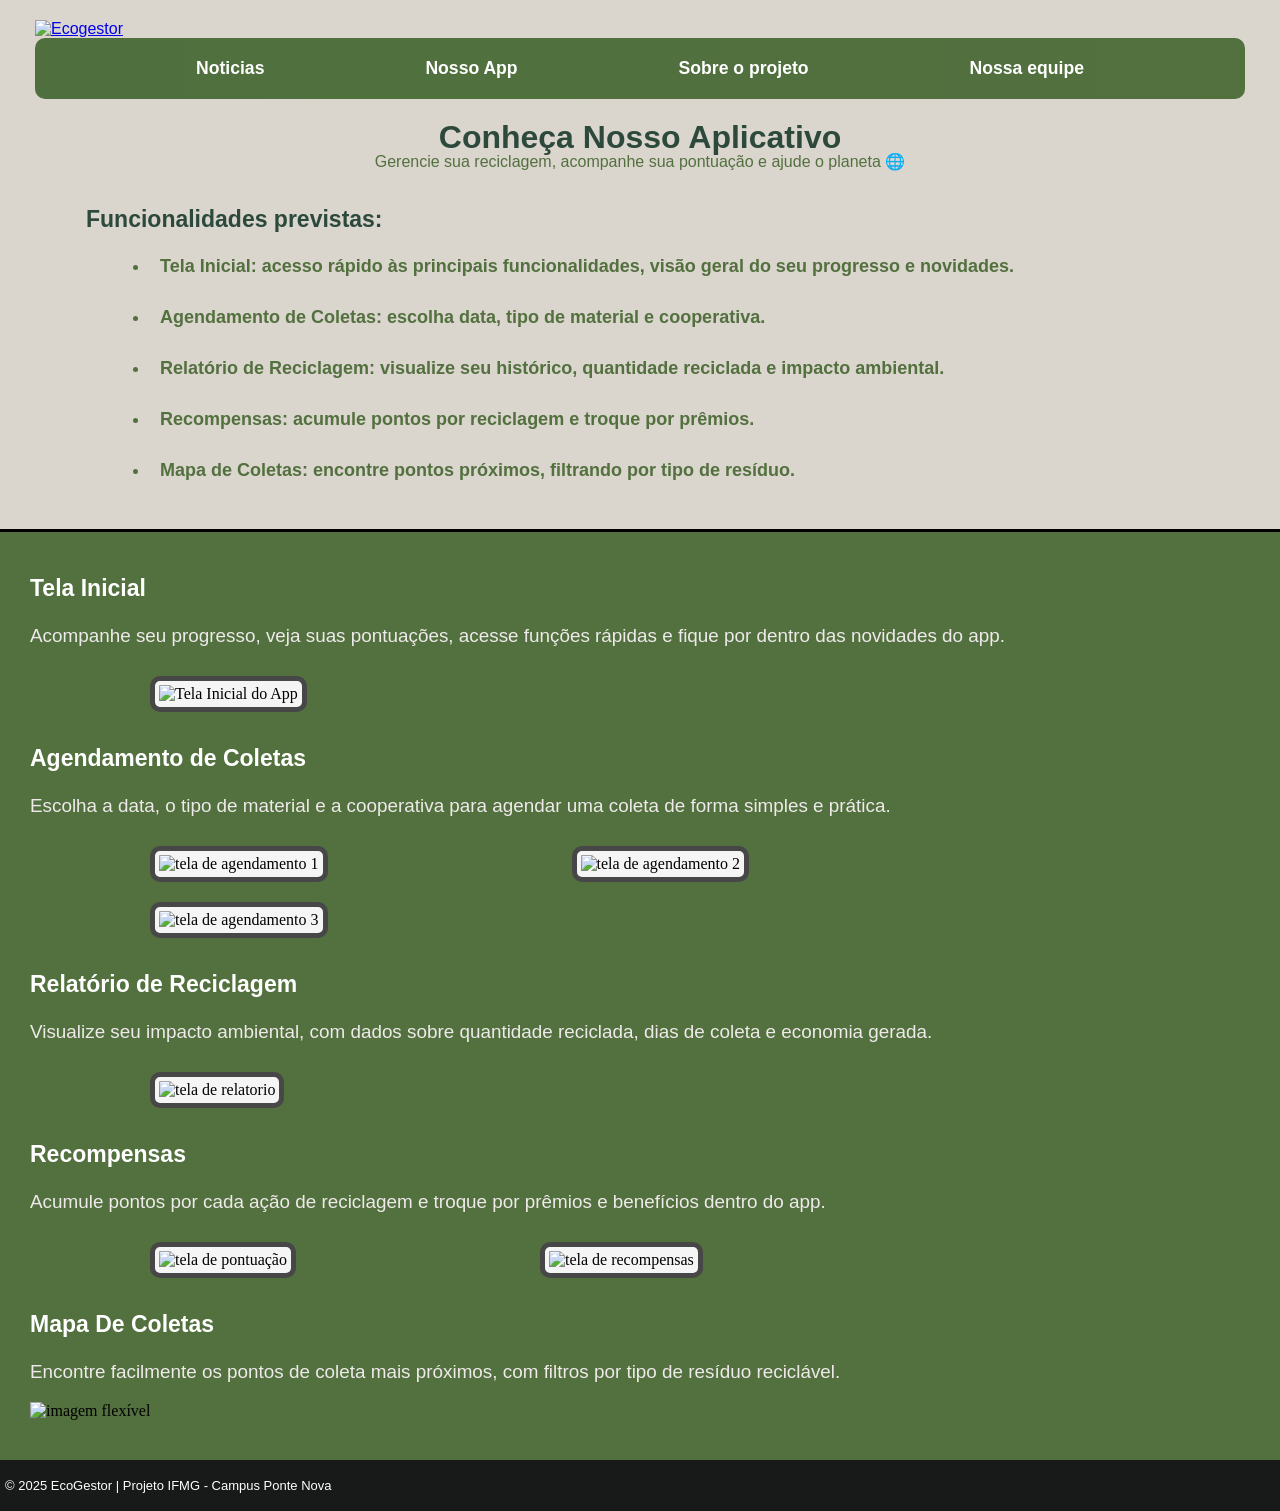
==== html/App.html @ 353aaf05 "Adicionado funcionalidade em JS" ====
<!DOCTYPE html>
<html lang="pt-br">
<head>
    <meta charset="UTF-8">
    <meta name="viewport" content="width=device-width, initial-scale=1.0">
    <title>Conheça Nosso Aplicativo</title>
    <link rel="icon" href="../Imagens/favicon.ico" type="image/x-icon">
    <link rel="stylesheet" href="../style.css" />
</head>
<body>
    <header>
        
    <a href="index.html">
          <img src="../Imagens/logoEco.png" alt="Ecogestor" height="25%" width="25%" />
        </a>
    
    <nav>
        
        <a class="bordadir" href="noticias.html" title="Página Inicial">Noticias</a >
        <a class="bordadir" href="App.html" title="Nosso App">Nosso App</a> 
        <a class="bordadir" href="Sobre.html" title="Nosso App">Sobre o projeto</a> 
        <a href="Contato.html" title="Nosso App">Nossa equipe</a>

    </nav>
    </header>
    
    <main>
        <section>
            
        <section id="Apresentacao">

            <h1>Conheça Nosso Aplicativo</h1>

            <p id="subtextoh1">Gerencie sua reciclagem, acompanhe sua pontuação e ajude o planeta &#127760</p>
            
            <h2>Funcionalidades previstas:</h2>
        <section id="topicos">
            <nav>

                <ul>
                    <li><a href="#Inicio">Tela Inicial:</a> acesso rápido às principais funcionalidades, visão geral do seu progresso e novidades.</li>
                    <li><a href="#Agendamento">Agendamento de Coletas:</a> escolha data, tipo de material e cooperativa.</li>
                    <li><a href="#Relatorio">Relatório de Reciclagem:</a> visualize seu histórico, quantidade reciclada e impacto ambiental.</li>
                    <li><a href="#Recompensa">Recompensas:</a> acumule pontos por reciclagem e troque por prêmios.</li>
                    <li><a href="#Mapa">Mapa de Coletas:</a> encontre pontos próximos, filtrando por tipo de resíduo.</li>
                </ul>
        </section>
        </section>

        </nav>

        <section id="App">

            <h3  id="Inicio">Tela Inicial</h3>
            <p>Acompanhe seu progresso, veja suas pontuações, acesse funções rápidas e fique por dentro das novidades do app.</p>
            <img src="../Imagens/telaprincipal.jpeg" alt="Tela Inicial do App" width="20%">
            <br>

            <h3 id="Agendamento">Agendamento de Coletas</h3>
            <p>Escolha a data, o tipo de material e a cooperativa para agendar uma coleta de forma simples e prática.</p>
            <img src="../Imagens/telaagendamento-1.jpeg" alt="tela de agendamento 1" width="20%">
            <img src="../Imagens/telaagendamento-2.jpeg" alt="tela de agendamento 2" width="20%">
            <img src="../Imagens/telaagendamento-3.jpeg" alt="tela de agendamento 3" width="20%">
            <br>

            <h3 id="Relatorio">Relatório de Reciclagem</h3>
            <p>Visualize seu impacto ambiental, com dados sobre quantidade reciclada, dias de coleta e economia gerada.</p>
            <img src="../Imagens/relatorio.jpeg" alt="tela de relatorio" width="20%">
            <br>

            
            <h3 id="Recompensa">Recompensas</h3>
            <p>Acumule pontos por cada ação de reciclagem e troque por prêmios e benefícios dentro do app.</p>
            <img src="../Imagens/pontuação.jpeg" alt="tela de pontuação" width="20%">
            <img src="../Imagens/recompensas.jpeg" alt="tela de recompensas" width="20%">
            <br>

            <h3 id="Mapa">Mapa De Coletas</h3>
            <p>Encontre facilmente os pontos de coleta mais próximos, com filtros por tipo de resíduo reciclável.</p>
            <picture>
                <source media="(max-width: 750px)" srcset="../imagens_dinamicas/mapa-p.png" type="image/png">
                <source media="(max-width: 1050px)" srcset="../imagens_dinamicas/mapa-m.png" type="image/png">
                <img src="../imagens_dinamicas/mapa-m.png" alt="imagem flexível">
            </picture>
            <br>
            <div id="VSec"><a id="Voltar" href="App.html"><img src="../Imagens/seta.png" alt="seta"></a>
</div>

        </section>

    </main>

    <footer>
        <p>© 2025 EcoGestor | Projeto IFMG - Campus Ponte Nova</p>
    </footer>

    <script>
  const voltar = document.getElementById("Voltar");

  window.addEventListener("scroll", () => {
    if (window.scrollY > 700) {
      voltar.style.display = "block";
    } else {
      voltar.style.display = "none";
    }
  });

  voltar.addEventListener("click", (e) => {
    e.preventDefault();
    window.scrollTo({
      top: 0,
      behavior: "smooth"
    });
  });
</script>

</body>
</html>
---- style.css ----
:root {
      --texto: #53703F;
      --fundo: #DAD5CD ;
      --cor-escura: #181a19;
      --verde-escuro: #2c493c;
      --verde-fundo: #53703F;
}

@import url('https://fonts.googleapis.com/css2?family=Questrial&display=swap');

@font-face {
    font-family: EspionRounded;
    src: url(Fontes/EspionRounded-Regular.ttf);
}
@font-face {
    font-family: OpenSans;
    src: url(Fontes/OpenSans-VariableFont_wdth\,wght.ttf)
}

ul,ol,li,a,a:hover{
    font-family: Questrial, Arial, sans-serif;
}
h2, h3{
    font-family: EspionRounded, Arial, sans-serif;
}
p {
    font-family: Arial, Helvetica, sans-serif;
}
h1 {
    font-family: OpenSans, Arial, sans-serif;
}
/*Cabeçalho e Rodapé*/  

body {
    margin: 0;
    padding: 0;
    background-color: var(--fundo);
}

header {
    padding: 20px 35px;

}
header > img {
    display: block;
    margin: 0px;
}

nav {
    padding: 20px;
}

header nav{
    border-radius: 10px;
    background-image: linear-gradient(to left,#53703F , #4F703E);
    padding: 20px 0px;
    display: flex;
    justify-content: space-evenly;
    flex-wrap: wrap;
    
}

header nav a {
    color: white;
    font-weight: bold;
    font-size: 1.1em;
    text-decoration: none;
}

header nav a:hover {
    color: var(--fundo);
    font-weight: bold;
    text-decoration: none;
    font-size: 1.1em;
    background-color: hsla(120, 89%, 7%, 0.498);
    border-radius: 20px;
}

footer{
    display: block;
    padding: 5px;
    background-color: var(--cor-escura);
}

footer p {
    color: white;
    font-size: 13px;
}

/*Tópicos das paginas*/

#topicos {
    display: flex;
    flex-direction: column;
    margin-top: 0px;
    margin: 40px 60px 40px 60px;
}

#topicos li {
    color: var(--cor-escura);
    padding: 10px;
    margin: 10px 0;
    font-size: 18px;
    color: var(--texto);
    font-weight: bold;
}
#topicos li a{
    color: var(--texto);
    text-decoration: none;
}

#topicos nav{
    margin-top: -50px;
    border-radius: 10px;
}

/* Pag Inicial*/

#titulo {
    margin: 40px 60px 40px 60px;
}
#titulo  h1 {
    color: var(--verde-escuro);
    text-align: center;
    font-size: 1.7em;
    margin-bottom: 5px;
}
#titulo  h2 {
    color: var(--verde-escuro);
    text-align: center;
    font-size: 1.7em;
    margin-bottom: 5px;
}
#titulo p {
    color: black;
    text-align: justify;
    margin: 20px 60px;
    font-weight: bold;
    width: '60%';
}
#titulo a{
    font-weight:  700;
    color: var(--verde-escuro);
    text-decoration: none;
}
#titulo a:hover{
    color: var(--fundo);
    font-size: 1em;
}
#alinhar {
    display: flex;
    flex-wrap: wrap;
    justify-content: center;
    align-items: center;
}
    #alinhar p {
    background-color:#5e83459e;
    width: 30%;
    min-width: 250px;
    max-width: 500px; 
    border: var(--verde-escuro) solid 3px;
    border-radius: 10px;
    color: #2c2c2c;
    padding: 15px;
}



#titulo img {
    display: block;
    margin: auto;
    width: 100%;
    border-radius: 10px;
}


#Apresentacao {
    background-color: var(--fundo);
}

#Apresentacao h1{
    margin-top: 0px;
    text-align: center;
    font-size: 2em;
    color: var(--verde-escuro);
    margin-bottom: -20px;
}
#Apresentacao #subtextoh1{
    text-align: center;
    font-size: 1em;
    color: var(--texto);
}
#Apresentacao h2 {
    margin-top: 35px;
    margin-left: 86px;
    font-size: 23px;
    color:  var(--verde-escuro);
    margin-bottom: -15px;
}
#Apresentacao .topicos nav{
    margin-top: -50px;
    width: 700px;
}
#App h3{
  font-size: 23px;
  color: white;
  font-weight: bold;
}
#App p{
    font-size: 1.18em;
    color:#eeeaea;
}
#App {
    border-top: 3px solid black;
    margin: 0px;
    margin-top: -40px;
    background-color: var(--verde-fundo);
    padding: 20px 30px;
}
#App > img {
    display: inline;
    margin: 10px 120px;
    padding: 4px;
    background-color: whitesmoke;
    border-radius: 10px;
    border: 5px solid rgba(0, 0, 0, 0.709);
}
#VSec {
   margin-top: 20px; 
}
#Voltar {
    position: fixed;
    bottom: 40px;
    right: 90%;
    z-index: 1000;
    display: none;
    transition: opacity 0.3s ease, transform 0.3s ease;
}
#Voltar img {
    color: var(--fundo);
    width: 30px;
    text-decoration: none;
    background-color: hsla(120, 89%, 7%, 0.498);
    padding: 10px;
    border-radius: 40px;
  
}
#Voltar img:hover {
    background-color: var(--fundo);
    color: var(--verde-escuro);
    width: 32px;
    height: 32px;
    text-decoration: none;
    border: 3px solid var(--verde-escuro);
}

html, body { min-height: 100vh; }
body > footer { position: sticky; top: 100vh; }


#SobreApp h2::first-letter {
    font-size: 1.3em;
}
#SobreApp {
    border-top: 3px solid black;
    margin: 0px;
    margin-top: -40px;
    background-color: var(--verde-fundo);
    padding: 20px 40px;
}
#SobreApp h2{
  font-size: 1.4em;
  color: white;
  padding-left: 30px;
  font-weight: bolder;
}
#SobreApp p{
    margin-left: 20px;
    font-size: 1.13em;
    color: #E0E0E0 ;
    font-weight: bold;
    max-width: 80%;
    text-align: justify;
}
#SobreApp ol, ul {
    font-size: 1.13em;
    color: #DCDCDC;
    font-weight: bold;
    margin-left: 30px;
}

#container {
  max-width: 950px;
  margin: 50px auto;
  padding: 20px;
  background-color: rgba(255, 255, 255, 0.438);
  border-radius: 12px;
  box-shadow: 0 4px 15px rgba(0, 0, 0, 0.1);
  font-family: "Poppins", sans-serif;
  text-align: center;
}

/* Pag Nossa Equipe*/

#titulotb h1 {
  text-align: center;
  color: #333;
  margin-bottom: 30px;
  font-size: 2.4em;
  font-family: EspionRounded, Arial, sans-serif;
}


#tabela-container {
  overflow-x: auto;
}


#tabela-integrantes {
  width: 100%;
  border-collapse: collapse;
}

#tabela-integrantes th,
#tabela-integrantes td {
  padding: 15px;
  text-align: center;
  border-bottom: 1px solid #ddd;
}

#tabela-integrantes th {
  background-color: #628650;
  color: white;
  text-transform: uppercase;
}
#tabela-integrantes th:first-child {
    border-top-left-radius: 16px;
    border-bottom-left-radius: 16px;
}

#tabela-integrantes th:last-child {
    border-top-right-radius: 16px;
    border-bottom-right-radius: 16px;
}

#tabela-integrantes tr:hover {
  background-color: #f1f1f1;
}

#tabela-integrantes img.membro {
  width: 120px;
  height: 120px;
  border-radius: 50%;
  object-fit: cover;
  margin-bottom: 10px;
  transition: transform 0.3s ease;
}

#tabela-integrantes img.membro:hover {
  transform: scale(1.05);
}

#tabela-integrantes td p {
  margin: 0;
  font-weight: 500;
  color: #333;
}

#tabela-integrantes td img {
  width: 36px;
  height: 36px;
  transition: transform 0.3s ease;
}

#tabela-integrantes a:hover img {
  transform: scale(1.2);
}


#Contato {
    display: flex;
    flex-direction: column;
    align-items: center;
    margin-top: 20px;
}
#Contato ul {
    margin: 2px 0;
    color: black;
    padding: 0;
}
#Contato p {
    color: ver;
    font-weight: bold;
    text-align: center;
    font-size: 1.3em;
    margin-top: 10px;
}
#Contato #rodapezinho {
    color: gray;
    font-size: 0.9em;
}
#Contato #spanform {
    font-weight: bolder;
}

#Contato #spanform a {
    text-decoration: none;
    color: var(--verde-fundo);
    font-size: 1.2em;
}
#Contato #spanform a:hover {
    color: rgb(85, 85, 85);
    font-size: 1.206em;
    
}

/* Formulário de Opinião */

#opiniao {
  display: flex;
  flex-direction: column;
  align-items: center;
  justify-content: center;
  padding: 50px 20px;
  font-family: 'Poppins', sans-serif;
}

#opiniao form {
  background: #e4e2df;
  padding: 40px;
  border-radius: 20px;
  max-width: 520px;
  width: 100%;
  box-shadow: 0 6px 20px rgba(0, 0, 0, 0.1);
}

#form-title {
  text-align: center;
  color: #333;
  font-size: 1.9em;
  margin-bottom: 35px;
  font-weight: bold;
}

.input-group {
  position: relative;
  margin-bottom: 25px;
}

.input-group input,
.input-group textarea {
  width: 100%;
  padding: 14px 12px;
  border: 2px solid #686a68;
  border-radius: 10px;
  font-size: 1em;
  background-color: transparent;
  transition: all 0.3s ease;
  resize: none;
}

.input-group textarea {
  font-size: 1.3em;
}
.input-group label {
  position: absolute;
  top: 13px;
  left: 15px;
  color: #4a784f;
  background-color: transparent;
  font-weight: 500;
  transition: all 0.3s ease;
  pointer-events: none;
}

.input-group input:focus,
.input-group textarea:focus {
  border-color: #2c6e49;
  box-shadow: 0 0 8px rgba(44, 110, 73, 0.3);
  background-color: rgb(223, 223, 223);
}

.input-group input:focus + label,
.input-group input:valid + label,
.input-group textarea:focus + label,
.input-group textarea:valid + label {
  top: -10px;
  left: 10px;
  background-color: #e4e2df;
  font-size: 0.85em;
  color: #2c6e49;
  padding: 0 5px;
}

.question {
  margin-bottom: 25px;
}

.question p {
  font-weight: 600;
  color: #184d28;
  margin-bottom: 10px;
}

.options {
  display: flex;
  flex-wrap: wrap;
  gap: 10px 20px;
}

.options label {
  position: static !important;
  display: flex;
  align-items: center;
  gap: 8px;
  cursor: pointer;
  color: #333;
  font-weight: 500;
}

input[type="radio"],
input[type="checkbox"] {
  appearance: none;
  width: 18px;
  height: 18px;
  border: 2px solid #2c6e49;
  border-radius: 50%;
  transition: all 0.2s ease;
  position: relative;
}

input[type="checkbox"] {
  border-radius: 5px;
}

input[type="radio"]:checked::after,
input[type="checkbox"]:checked::after {
  content: "";
  position: absolute;
  width: 10px;
  height: 10px;
  background-color: #2c6e49;
  border-radius: 50%;
  top: 50%;
  left: 50%;
  transform: translate(-50%, -50%);
}

input[type="checkbox"]:checked::after {
  width: 8px;
  height: 8px;
  border-radius: 2px;
}

#opiniao button {
  width: 100%;
  padding: 14px 0;
  background-color: #2c6e49;
  color: white;
  font-size: 1.05em;
  font-weight: bold;
  border: none;
  border-radius: 10px;
  cursor: pointer;
  transition: all 0.3s ease;
}

#opiniao button:hover {
  background-color: #1e5235;
  transform: translateY(-2px);
  box-shadow: 0 4px 10px rgba(44, 110, 73, 0.3);
}
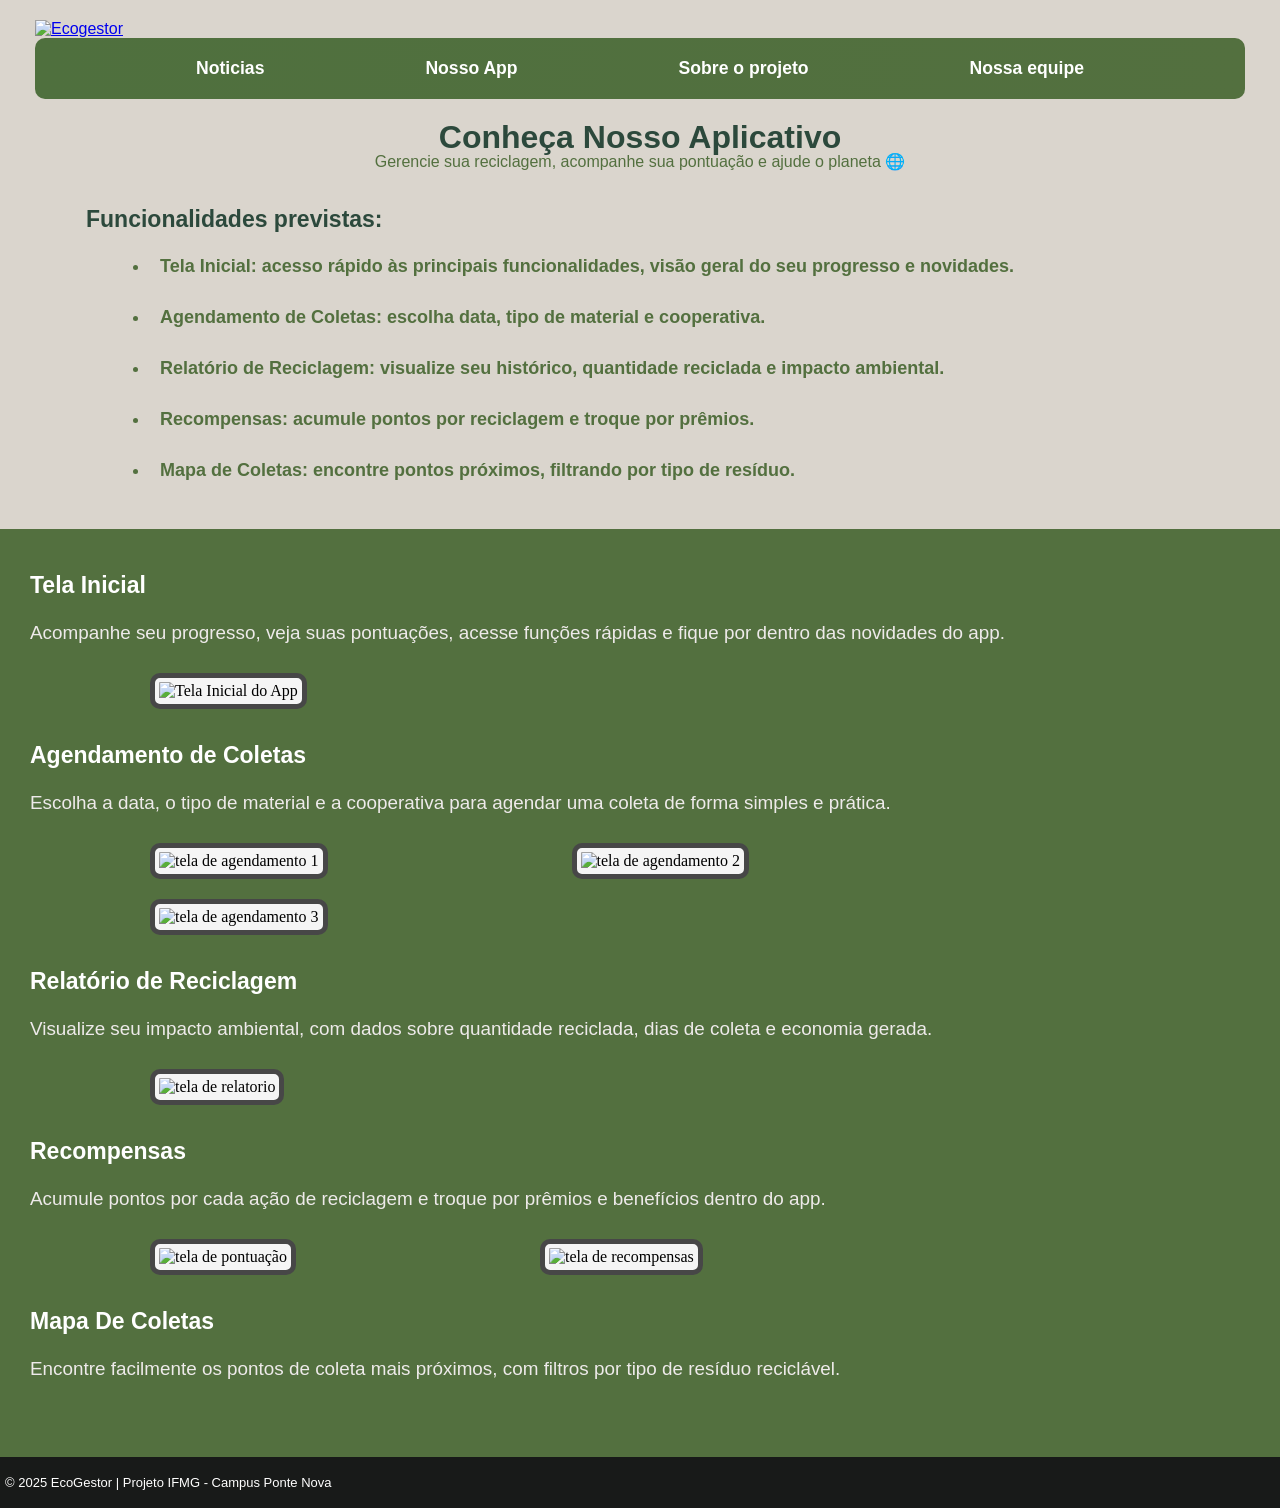
==== commit 9e0c9a3f: "Redesign na pagina inicial e na pagina de notocias/correção de bugs e aprimoramento do JS" ====
--- a/html/App.html
+++ b/html/App.html
@@ -77,14 +77,13 @@
 
             <h3 id="Mapa">Mapa De Coletas</h3>
             <p>Encontre facilmente os pontos de coleta mais próximos, com filtros por tipo de resíduo reciclável.</p>
-            <picture>
-                <source media="(max-width: 750px)" srcset="../imagens_dinamicas/mapa-p.png" type="image/png">
-                <source media="(max-width: 1050px)" srcset="../imagens_dinamicas/mapa-m.png" type="image/png">
-                <img src="../imagens_dinamicas/mapa-m.png" alt="imagem flexível">
+            <picture style="margin-left: 120px;">
+                <source media="(max-width: 750px)" srcset="../imagens_dinamicas/mapa-p.png" type="image/png" style="border-radius: 10px;">
+                <source media="(max-width: 1050px)" srcset="../imagens_dinamicas/mapa-m.png" type="image/png" style="border-radius: 10px;">
+                <img src="../imagens_dinamicas/mapa-m.png" alt="imagem flexível" style="border-radius: 10px;">
             </picture>
             <br>
-            <div id="VSec"><a id="Voltar" href="App.html"><img src="../Imagens/seta.png" alt="seta"></a>
-</div>
+            <div id="VSec"><a id="Voltar" href="App.html"><img src="../Imagens/seta.png" alt="seta"></a></div>
 
         </section>
 
@@ -97,21 +96,21 @@
     <script>
   const voltar = document.getElementById("Voltar");
 
-  window.addEventListener("scroll", () => {
-    if (window.scrollY > 700) {
-      voltar.style.display = "block";
-    } else {
-      voltar.style.display = "none";
-    }
-  });
+    window.addEventListener("scroll", () => {
+      if (window.scrollY > 700) {
+        voltar.style.display = "block";
+      } else {
+        voltar.style.display = "none";
+      }
+    });
 
-  voltar.addEventListener("click", (e) => {
-    e.preventDefault();
-    window.scrollTo({
-      top: 0,
-      behavior: "smooth"
+    voltar.addEventListener("click", (e) => {
+      e.preventDefault();
+      window.scrollTo({
+        top: 0,
+        behavior: "smooth"
+      });
     });
-  });
 </script>
 
 </body>
--- a/style.css
+++ b/style.css
@@ -132,13 +132,6 @@
     font-size: 1.7em;
     margin-bottom: 5px;
 }
-#titulo p {
-    color: black;
-    text-align: justify;
-    margin: 20px 60px;
-    font-weight: bold;
-    width: '60%';
-}
 #titulo a{
     font-weight:  700;
     color: var(--verde-escuro);
@@ -149,22 +142,58 @@
     font-size: 1em;
 }
 #alinhar {
-    display: flex;
-    flex-wrap: wrap;
-    justify-content: center;
-    align-items: center;
-}
-    #alinhar p {
-    background-color:#5e83459e;
-    width: 30%;
-    min-width: 250px;
-    max-width: 500px; 
-    border: var(--verde-escuro) solid 3px;
-    border-radius: 10px;
-    color: #2c2c2c;
-    padding: 15px;
-}
-
+  flex: 1 1 450px;
+  display: flex;
+  flex-wrap: wrap;
+  justify-content: center;
+  align-items: stretch;
+  gap: 25px;
+  margin-top: 30px;
+}
+
+#alinhar p {
+  background: linear-gradient(135deg, #DAD5CD, #e4dbcd);
+  width: 32%;
+  min-width: 280px;
+  max-width: 450px;
+  border: 1px solid #cfd8d4;
+  border-radius: 16px;
+  color: #1f1f1f;
+  padding: 25px;
+  font-size: 1.1em;
+  line-height: 1.7;
+  text-align: justify;
+  box-shadow: 0 6px 15px rgba(0, 0, 0, 0.12);
+  transition: all 0.35s ease;
+}
+
+#alinhar p:hover {
+  transform: translateY(-5px) scale(1.02);
+  box-shadow: 0 10px 25px rgba(0, 0, 0, 0.25);
+  background: linear-gradient(135deg, #DAD5CD, #e4dbcd);
+}
+
+#alinhar a {
+  color: #2c493c;
+  font-weight: 700;
+  text-decoration: none;
+  border-bottom: 2px solid transparent;
+  transition: border-color 0.3s ease, color 0.3s ease;
+}
+
+#alinhar a:hover {
+  color: #1f3329;
+  border-color: #1f3329;
+}
+
+#titulo p {
+  color: #101710;
+  text-align: justify;
+  margin: 20px 60px;
+  font-weight: 600;
+  font-size: 1.15em;
+  width: 60%;
+}
 
 
 #titulo img {
@@ -212,7 +241,6 @@
     color:#eeeaea;
 }
 #App {
-    border-top: 3px solid black;
     margin: 0px;
     margin-top: -40px;
     background-color: var(--verde-fundo);
@@ -231,8 +259,8 @@
 }
 #Voltar {
     position: fixed;
-    bottom: 40px;
-    right: 90%;
+    bottom: 55px;
+    left: 1%;
     z-index: 1000;
     display: none;
     transition: opacity 0.3s ease, transform 0.3s ease;
@@ -263,7 +291,6 @@
     font-size: 1.3em;
 }
 #SobreApp {
-    border-top: 3px solid black;
     margin: 0px;
     margin-top: -40px;
     background-color: var(--verde-fundo);
